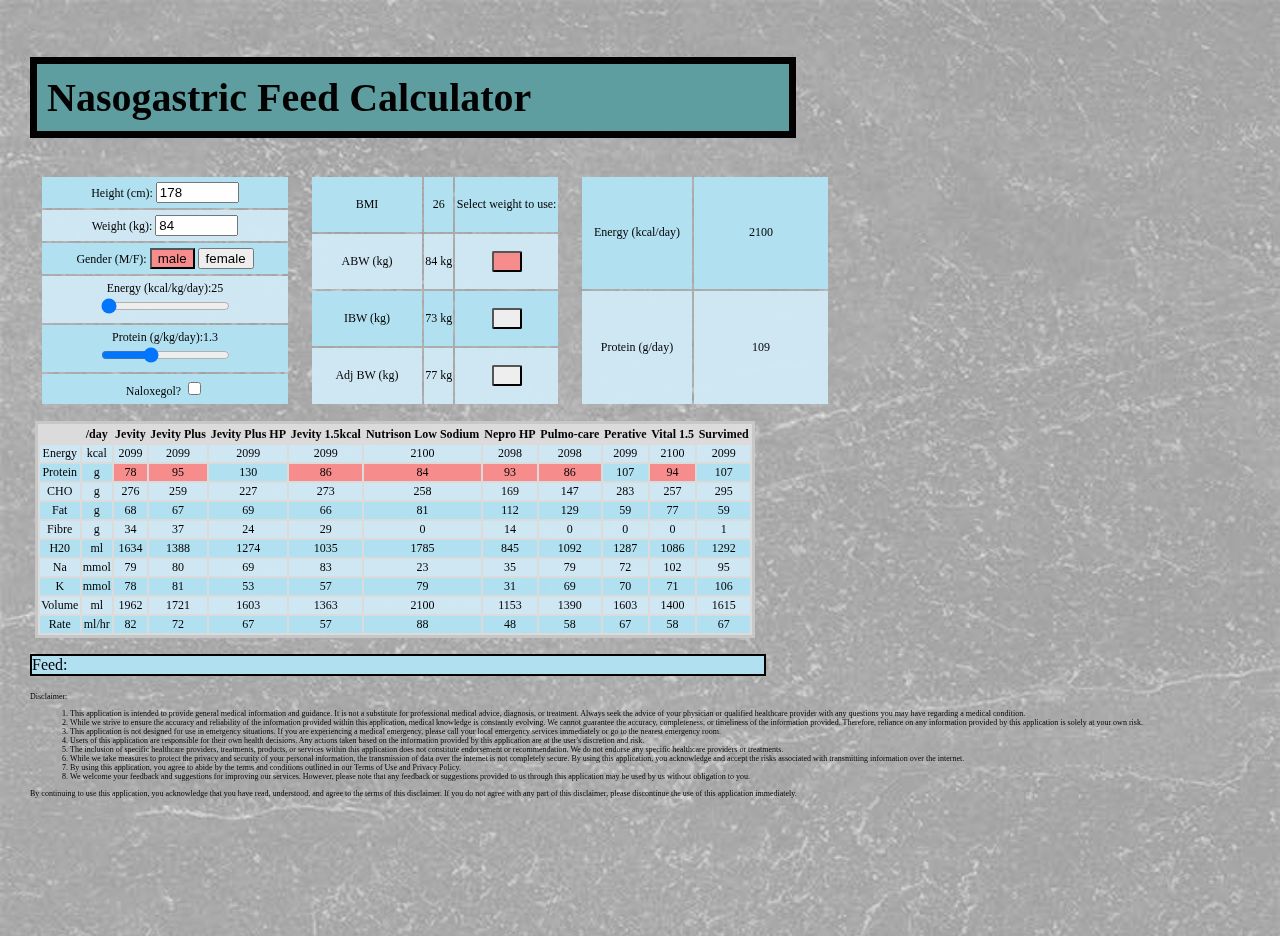
==== index.html @ 3fa879b8 "New favicon" ====
<!DOCTYPE html>
<html lang="en">

<head>
  <meta charset="utf-8" />
  <meta name="viewport" content="width=device-width, initial-scale=1.0">

  <link rel="icon" type="image/x-icon" href="/favicon.png">
  <title>FeedMyPatient</title>

  <link rel="stylesheet" type="text/css" href="style.css">

  <script src="p5.min.js"></script>
  <!-- <script src="libraries/p5.sound.min.js"></script> -->

</head>

<body style="font-family:Verdana">
  <h1>Nasogastric Feed Calculator</h1>
  <div class="container">
    <!--<div class="row1">
      <div>
        <label>Paste content:</label><br>
        <input type="text" id="read_in" style="height: 160px"></input>
      </div>
    </div>-->

    <div class="row1">
      <table class="metrics_table">
        <tr class="odd_row">
          <td class="metrics_row_header"><label>Height (cm):
            <input id="patientHeight" type="number" value="178" style="width: 75px"></input></label></td>
          
        </tr>
        <tr class="even_row">
          <td class="metrics_row_header"><label>Weight (kg):
            <input id="patientWeight" type="number" value="84" style="width: 75px"></input>
          </label></td>
          
        </tr>
        <tr class="odd_row">
          <td class="metrics_row_header"><label>Gender (M/F):
            <input id="patientMaleGender" type="button" value="male"></input>
            <input id="patientFemaleGender" type="button" value="female"></input>
          </label></td>
        </tr>

        <tr class="even_row">
          <td class="metrics_row_header"><label id="energyReqLabel">Energy (kcal/kg/day):25</label>
            <input type="range" id="energyRequirements" min="25" max="35" step="1" value="25"
              oninput="updateEnergyValue(this.value)">
            <script>
              function updateEnergyValue(value) {
                // Convert value to floating point
                let floatValue = parseFloat(value);
                document.getElementById('energyReqLabel').textContent = "Energy (kcal/kg/day):" + floatValue.toFixed(1);
              }
            </script></td>
          
        </tr>

        <tr class="odd_row">
          <td class="metrics_row_header"><label id="proteinReqLabel">Protein (g/kg/day):1.3</label>
            <input type="range" id="proteinRequirements" min="1.0" max="1.8" step="0.1" value="1.3"
              oninput="updateValue(this.value)">
            <script>
              function updateValue(value) {
                // Convert value to floating point
                let floatValue = parseFloat(value);
                document.getElementById('proteinReqLabel').textContent = "Protein (g/kg/day):" + floatValue.toFixed(1);
              }
            </script></td>
        </tr>

        <tr class="odd_row">
          <td class="metrics_row_header"><label>Naloxegol?</label>
            <input id="naloxegol" type="checkbox"></input>
          </div></td>
        </tr>
      </table>
    </div>
    
    <div class="row1">
      <table class="metrics_table">
        <tr class="odd_row">
          <td class="metrics_row_header">BMI</td>
          <td id="BMIBox"></td>
          <td>Select weight to use:</td>
        </tr>
        <tr class="even_row">
          <td class="metrics_row_header">ABW (kg)</td>
          <td id="ActBWBox"></td>
          <td><input class="weightSelectButton" id="ABWselected" type="button" class="highlight"></td>
        </tr>
        <tr class="odd_row">
          <td class="metrics_row_header">IBW (kg)</td>
          <td id="IBWBox"></td>
          <td><input class="weightSelectButton" id="IBWselected" type="button"></td>
        </tr>

        <tr class="even_row">
          <td class="metrics_row_header">Adj BW (kg)</td>
          <td id="AdjBWBox"></td>
          <td><input class="weightSelectButton" id="AdjBWselected" type="button"></td>
        </tr>
      </table>
    </div>

    <div class="row1">
      <table class="metrics_table">
        <tr class="odd_row" >
          <td class="metrics_row_header">Energy (kcal/day)</td>
          <td id="dailyEnergyBox"></td>
        </tr>
        <tr class="even_row">
          <td class="metrics_row_header">Protein (g/day)</td>
          <td id="dailyProteinBox"></td>
        </tr>
      </table>
    </div>
  </div>

  <div class="row2">
    <div id="table1-container"></div>
  </div>

  </div>
  <p id="outputBox" class="output_box">Feed:</p>
  </div>


  <script src="sketch.js"></script>
  <script src="nonfeedfunctions.js"></script>
  <!--<script src="data2.csv"></script> -->


  <div id="disclaimer">
    <p>Disclaimer:
    <ol>
      <li>This application is intended to provide general medical information and guidance. It is not a substitute for
        professional medical advice, diagnosis, or treatment. Always seek the advice of your physician or qualified
        healthcare provider with any questions you may have regarding a medical condition.</li>
      <li>While we strive to ensure the accuracy and reliability of the information provided within this application,
        medical knowledge is constantly evolving. We cannot guarantee the accuracy, completeness, or timeliness of the
        information provided. Therefore, reliance on any information provided by this application is solely at your own
        risk.</li>
      <li>This application is not designed for use in emergency situations. If you are experiencing a medical emergency,
        please call your local emergency services immediately or go to the nearest emergency room.</li>
      <li>Users of this application are responsible for their own health decisions. Any actions taken based on the
        information provided by this application are at the user's discretion and risk.</li>
      <li>The inclusion of specific healthcare providers, treatments, products, or services within this application does
        not constitute endorsement or recommendation. We do not endorse any specific healthcare providers or treatments.
      </li>
      <li>While we take measures to protect the privacy and security of your personal information, the transmission of
        data over the internet is not completely secure. By using this application, you acknowledge and accept the risks
        associated with transmitting information over the internet.</li>
      <li>By using this application, you agree to abide by the terms and conditions outlined in our Terms of Use and
        Privacy Policy.</li>
      <li>We welcome your feedback and suggestions for improving our services. However, please note that any feedback or
        suggestions provided to us through this application may be used by us without obligation to you.</li>
    </ol>
    By continuing to use this application, you acknowledge that you have read, understood, and agree to the terms of
    this
    disclaimer. If you do not agree with any part of this disclaimer, please discontinue the use of this application
    immediately.</p>
  </div>
</body>

</html>
---- style.css ----
html{
  background-image: url('slate.jpeg');
  background-size: cover;
  background-color: rgba(255,255,255,0.6);
  background-blend-mode: lighten;
  font-size: 1rem;
}

body {
  margin: 10px;
  padding: 20px;
  opacity: 0.99;
}

h1{
  font-size: 2.5rem;
  padding: 10px;
  border: 7.1px;
  border-color: rgb(0, 0, 0);
  border-style: solid;
  width: 60%;
  background-color: cadetblue;
  min-width: 700px
}

.my_table{
  table-layout: fixed;
  min-width: 720px;
  font-size: 0.75rem;
  border-color: rgb(200,200,200);
  background-color: rgb(220,220,220);
  border-style: solid
}

.userInputs{
  /*height, weight and gender*/
  /*display: inline; */
  margin: 5px;
  font: 0.75rem;
  font-size: 0.75rem;
}

.read_in {
  height: 240px;
  padding: 5px;
}

.weightSelectButton{
  width: 30px;
}

.metrics_table{
  font-size: 0.75rem;
  padding: 0px;
  min-width: 100px;
}

.metrics_table > tr {
  padding: 40px;
}

.metrics_row_header{
  /*font-weight: bold;*/
  width: 100px;
  padding: 5px;
  text-wrap: true;
}

.row_header{
  font-weight: bold;
  min-width: 100px;
  padding: 5px;
}

.column_header{
  font-weight: bold;
  background-color: pink;
}

.odd_row{
  background-color: rgb(178, 225, 241);
  padding: 0px;
}

.even_row{
  background-color: rgb(208, 231, 244);
  padding: 0px;
}

td{
  text-align:center;
}

.container {
  display: flex;
}

.container > div {
  max-width: 250px;
  flex: 2; /*grow*/
  padding: 5px;
}

canvas {
  display: block;
}

.weightSelectButton{
  border-radius: 2px;
}

.row1{
  display:grid;
  margin: 5px;
  border-color: rgb(220,220,220);
  background-color: rbg(178,255,241);
}

.row2{
  display:grid;
  margin: 5px;
}

.output_box{
  border: 2px;
  border-style: solid;
  border-color: black;
  background-color: rgb(178,225,241);
  width: 60%;
}

/*used for feed column selection */
.selected {
  background-color: rgba(255, 242, 4, 0.84);
}

/*used for male/female button highlighting, assigned in sketch.js*/
.highlight {
  background-color: rgb(248, 140, 140);
}

#disclaimer{
 font-size: 0.5rem;
}
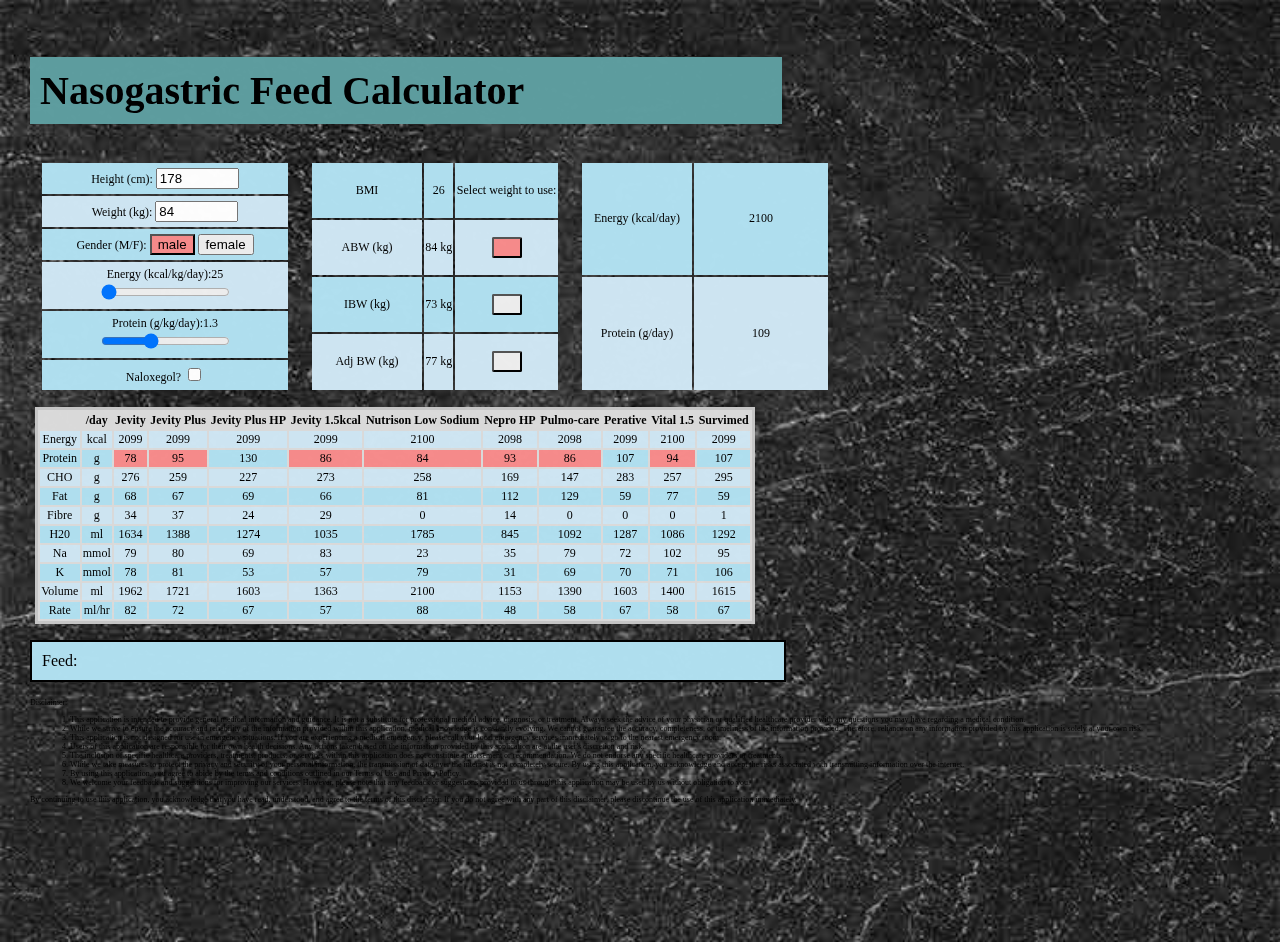
==== commit 48ff5512: "Beginning to make outputBox work" ====
--- a/index.html
+++ b/index.html
@@ -125,7 +125,7 @@
   </div>
 
   </div>
-  <p id="outputBox" class="output_box">Feed:</p>
+  <p id="outputBox" class="output_box" style="padding: 10px">Feed:</p>
   </div>
 
 
--- a/style.css
+++ b/style.css
@@ -2,7 +2,7 @@
   background-image: url('slate.jpeg');
   background-size: cover;
   background-color: rgba(255,255,255,0.6);
-  background-blend-mode: lighten;
+  /*background-blend-mode: lighten;*/
   font-size: 1rem;
 }
 
@@ -15,9 +15,9 @@
 h1{
   font-size: 2.5rem;
   padding: 10px;
-  border: 7.1px;
+  /*border: 0px;
   border-color: rgb(0, 0, 0);
-  border-style: solid;
+  border-style: solid;*/
   width: 60%;
   background-color: cadetblue;
   min-width: 700px
@@ -107,6 +107,7 @@
 
 .weightSelectButton{
   border-radius: 2px;
+
 }
 
 .row1{
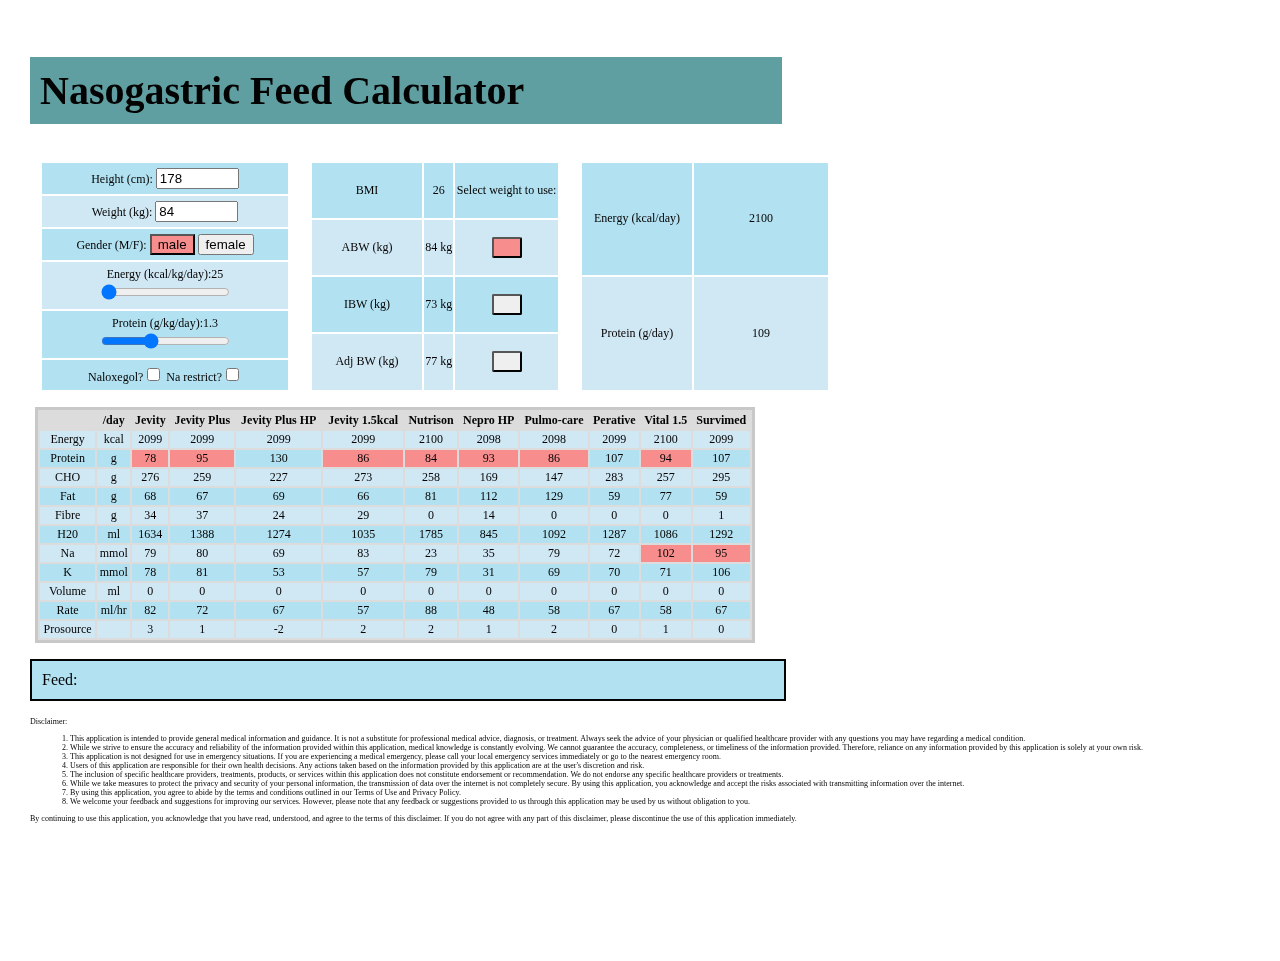
==== commit 61b617d8: "Na restrict build (early)" ====
--- a/index.html
+++ b/index.html
@@ -73,8 +73,9 @@
         </tr>
 
         <tr class="odd_row">
-          <td class="metrics_row_header"><label>Naloxegol?</label>
-            <input id="naloxegol" type="checkbox"></input>
+          <td class="metrics_row_header">
+            <label>Naloxegol?<input id="naloxegol" type="checkbox"></input></label>
+            <label>Na restrict?<input id="NaRestrict" type="checkbox"></input></label>
           </div></td>
         </tr>
       </table>
--- a/style.css
+++ b/style.css
@@ -1,6 +1,6 @@
 html{
-  background-image: url('slate.jpeg');
-  background-size: cover;
+  /*background-image: url('slate.jpeg');
+  background-size: cover;*/
   background-color: rgba(255,255,255,0.6);
   /*background-blend-mode: lighten;*/
   font-size: 1rem;
@@ -15,8 +15,7 @@
 h1{
   font-size: 2.5rem;
   padding: 10px;
-  /*border: 0px;
-  border-color: rgb(0, 0, 0);
+  /*border-color: rgb(0, 0, 0);
   border-style: solid;*/
   width: 60%;
   background-color: cadetblue;
@@ -142,4 +141,4 @@
 
 #disclaimer{
  font-size: 0.5rem;
-}+}
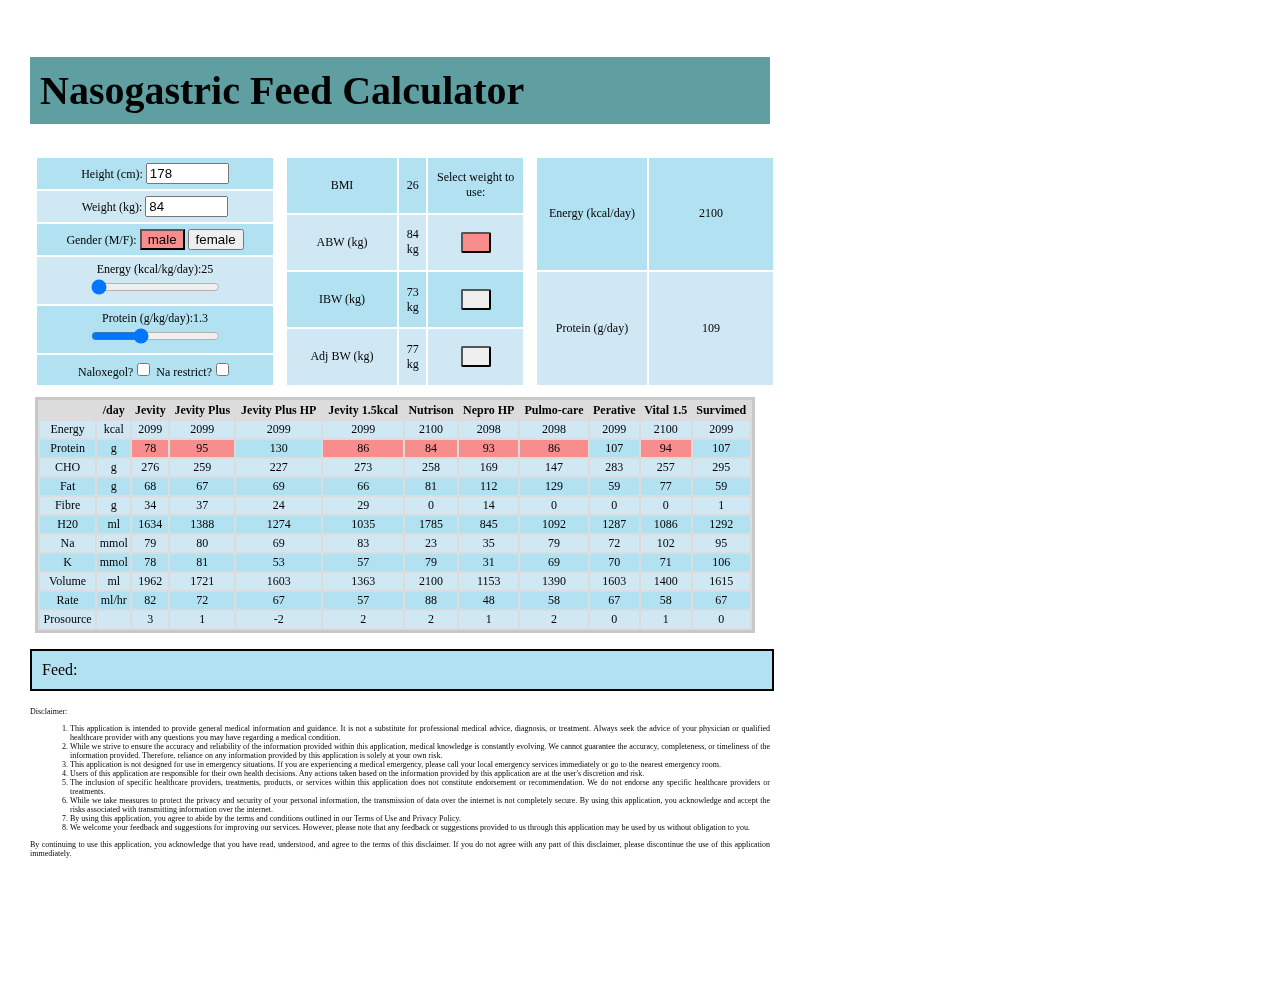
==== commit de2d589b: "Max/min heights and weights" ====
--- a/index.html
+++ b/index.html
@@ -29,12 +29,12 @@
       <table class="metrics_table">
         <tr class="odd_row">
           <td class="metrics_row_header"><label>Height (cm):
-            <input id="patientHeight" type="number" value="178" style="width: 75px"></input></label></td>
+            <input id="patientHeight" type="number" value="178" style="width: 75px" min="100" max = "220"></input></label></td>
           
         </tr>
         <tr class="even_row">
           <td class="metrics_row_header"><label>Weight (kg):
-            <input id="patientWeight" type="number" value="84" style="width: 75px"></input>
+            <input id="patientWeight" type="number" value="84" min ="30" max="150" style="width: 75px"></input>
           </label></td>
           
         </tr>
--- a/style.css
+++ b/style.css
@@ -1,7 +1,7 @@
-html{
+html {
   /*background-image: url('slate.jpeg');
   background-size: cover;*/
-  background-color: rgba(255,255,255,0.6);
+  background-color: rgba(255, 255, 255, 0.6);
   /*background-blend-mode: lighten;*/
   font-size: 1rem;
 }
@@ -12,26 +12,26 @@
   opacity: 0.99;
 }
 
-h1{
+h1 {
   font-size: 2.5rem;
   padding: 10px;
   /*border-color: rgb(0, 0, 0);
   border-style: solid;*/
-  width: 60%;
+  width: 720px;
   background-color: cadetblue;
   min-width: 700px
 }
 
-.my_table{
+.my_table {
   table-layout: fixed;
   min-width: 720px;
   font-size: 0.75rem;
-  border-color: rgb(200,200,200);
-  background-color: rgb(220,220,220);
+  border-color: rgb(200, 200, 200);
+  background-color: rgb(220, 220, 220);
   border-style: solid
 }
 
-.userInputs{
+.userInputs {
   /*height, weight and gender*/
   /*display: inline; */
   margin: 5px;
@@ -44,89 +44,96 @@
   padding: 5px;
 }
 
-.weightSelectButton{
+.weightSelectButton {
   width: 30px;
 }
 
-.metrics_table{
+.metrics_table {
   font-size: 0.75rem;
   padding: 0px;
   min-width: 100px;
 }
 
-.metrics_table > tr {
+.metrics_table>tr {
   padding: 40px;
 }
 
-.metrics_row_header{
+.metrics_row_header {
   /*font-weight: bold;*/
   width: 100px;
   padding: 5px;
   text-wrap: true;
 }
 
-.row_header{
+.row_header {
   font-weight: bold;
   min-width: 100px;
   padding: 5px;
 }
 
-.column_header{
+.column_header {
   font-weight: bold;
   background-color: pink;
 }
 
-.odd_row{
+.odd_row {
   background-color: rgb(178, 225, 241);
   padding: 0px;
 }
 
-.even_row{
+.even_row {
   background-color: rgb(208, 231, 244);
   padding: 0px;
 }
 
-td{
-  text-align:center;
+td {
+  text-align: center;
 }
 
 .container {
   display: flex;
+  justify-content: space-between;
+  /* Distribute items equally with space between them */
+  width: 100%;
+  max-width: 750px;
 }
 
-.container > div {
+.container>div {
   max-width: 250px;
-  flex: 2; /*grow*/
-  padding: 5px;
+  flex: 2;
+  /*grow*/
+  padding: 0px;
 }
 
 canvas {
   display: block;
 }
 
-.weightSelectButton{
+.weightSelectButton {
   border-radius: 2px;
 
 }
 
-.row1{
-  display:grid;
+.row1 {
+  display: grid;
+  padding: 0px;
   margin: 5px;
-  border-color: rgb(220,220,220);
-  background-color: rbg(178,255,241);
+  border-color: rgb(220, 220, 220);
+  background-color: rbg(178, 255, 241);
+  min-width: 200px;
 }
 
-.row2{
-  display:grid;
+.row2 {
+  display: grid;
   margin: 5px;
 }
 
-.output_box{
+.output_box {
   border: 2px;
   border-style: solid;
   border-color: black;
-  background-color: rgb(178,225,241);
-  width: 60%;
+  background-color: rgb(178, 225, 241);
+  width: 720px;
 }
 
 /*used for feed column selection */
@@ -139,6 +146,8 @@
   background-color: rgb(248, 140, 140);
 }
 
-#disclaimer{
- font-size: 0.5rem;
-}
+#disclaimer {
+  max-width: 740px;
+  font-size: 0.5rem;
+  text-align: justify;
+}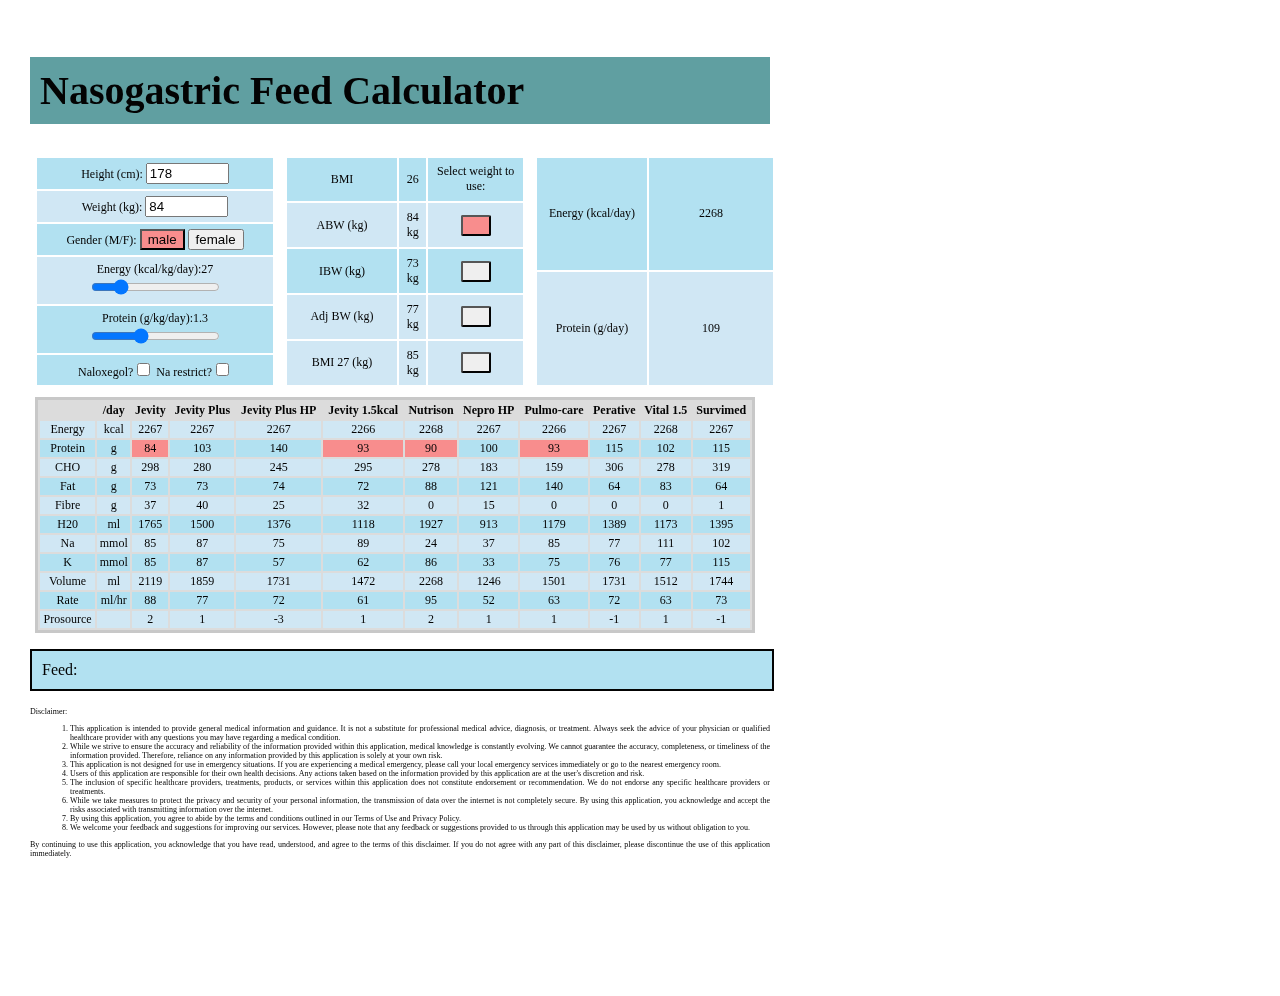
==== commit 4525e273: "BMI27 body weight and fixed weight change stuff" ====
--- a/index.html
+++ b/index.html
@@ -46,8 +46,8 @@
         </tr>
 
         <tr class="even_row">
-          <td class="metrics_row_header"><label id="energyReqLabel">Energy (kcal/kg/day):25</label>
-            <input type="range" id="energyRequirements" min="25" max="35" step="1" value="25"
+          <td class="metrics_row_header"><label id="energyReqLabel">Energy (kcal/kg/day):27</label>
+            <input type="range" id="energyRequirements" min="25" max="35" step="1" value="27"
               oninput="updateEnergyValue(this.value)">
             <script>
               function updateEnergyValue(value) {
@@ -104,6 +104,13 @@
           <td id="AdjBWBox"></td>
           <td><input class="weightSelectButton" id="AdjBWselected" type="button"></td>
         </tr>
+
+        <tr class="even_row">
+          <td class="metrics_row_header">BMI 27 (kg)</td>
+          <td id="BMI27BWBox"></td>
+          <td><input class="weightSelectButton" id="BMI27BWselected" type="button"></td>
+        </tr>
+
       </table>
     </div>
 
@@ -130,9 +137,8 @@
   </div>
 
 
-  <script src="sketch.js"></script>
+  <script src="index.js"></script>
   <script src="nonfeedfunctions.js"></script>
-  <!--<script src="data2.csv"></script> -->
 
 
   <div id="disclaimer">
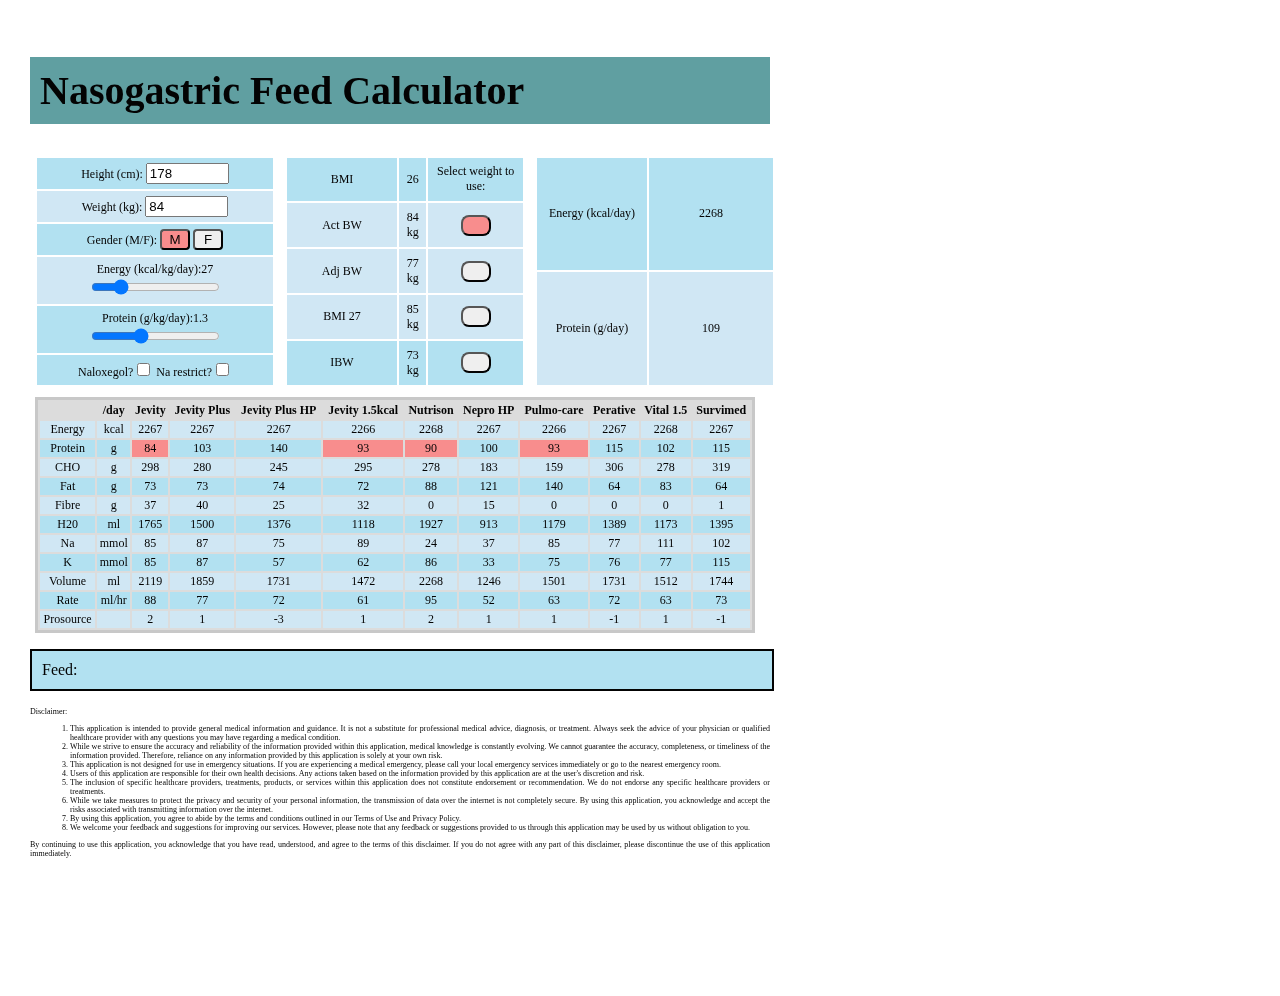
==== commit 86d004ba: "Changes" ====
--- a/index.html
+++ b/index.html
@@ -40,8 +40,8 @@
         </tr>
         <tr class="odd_row">
           <td class="metrics_row_header"><label>Gender (M/F):
-            <input id="patientMaleGender" type="button" value="male"></input>
-            <input id="patientFemaleGender" type="button" value="female"></input>
+            <input id="patientMaleGender" type="button" value="M" class = "genderSelectButton"></input>
+            <input id="patientFemaleGender" type="button" value="F" class = "genderSelectButton"></input>
           </label></td>
         </tr>
 
@@ -89,26 +89,27 @@
           <td>Select weight to use:</td>
         </tr>
         <tr class="even_row">
-          <td class="metrics_row_header">ABW (kg)</td>
+          <td class="metrics_row_header">Act BW</td>
           <td id="ActBWBox"></td>
           <td><input class="weightSelectButton" id="ABWselected" type="button" class="highlight"></td>
         </tr>
-        <tr class="odd_row">
-          <td class="metrics_row_header">IBW (kg)</td>
-          <td id="IBWBox"></td>
-          <td><input class="weightSelectButton" id="IBWselected" type="button"></td>
-        </tr>
-
+        
         <tr class="even_row">
-          <td class="metrics_row_header">Adj BW (kg)</td>
+          <td class="metrics_row_header">Adj BW</td>
           <td id="AdjBWBox"></td>
           <td><input class="weightSelectButton" id="AdjBWselected" type="button"></td>
         </tr>
 
         <tr class="even_row">
-          <td class="metrics_row_header">BMI 27 (kg)</td>
+          <td class="metrics_row_header">BMI 27</td>
           <td id="BMI27BWBox"></td>
           <td><input class="weightSelectButton" id="BMI27BWselected" type="button"></td>
+        </tr>
+
+        <tr class="odd_row">
+          <td class="metrics_row_header">IBW</td>
+          <td id="IBWBox"></td>
+          <td><input class="weightSelectButton" id="IBWselected" type="button"></td>
         </tr>
 
       </table>
--- a/style.css
+++ b/style.css
@@ -19,7 +19,7 @@
   border-style: solid;*/
   width: 720px;
   background-color: cadetblue;
-  min-width: 700px
+  min-width: 700px;
 }
 
 .my_table {
@@ -28,7 +28,7 @@
   font-size: 0.75rem;
   border-color: rgb(200, 200, 200);
   background-color: rgb(220, 220, 220);
-  border-style: solid
+  border-style: solid;
 }
 
 .userInputs {
@@ -54,7 +54,7 @@
   min-width: 100px;
 }
 
-.metrics_table>tr {
+.metrics_table > tr {
   padding: 40px;
 }
 
@@ -98,7 +98,7 @@
   max-width: 750px;
 }
 
-.container>div {
+.container > div {
   max-width: 250px;
   flex: 2;
   /*grow*/
@@ -110,8 +110,15 @@
 }
 
 .weightSelectButton {
-  border-radius: 2px;
+  border-radius: 8px;
+}
 
+.genderSelectButton {
+  width: 30px;
+  border-radius: 4px;
+}
+.genderSelectButtonHighlighted {
+  background-color: rgb(248, 140, 140);
 }
 
 .row1 {
@@ -144,10 +151,11 @@
 /*used for male/female button highlighting, assigned in sketch.js*/
 .highlight {
   background-color: rgb(248, 140, 140);
+  /* border-radius: 8px; */
 }
 
 #disclaimer {
   max-width: 740px;
   font-size: 0.5rem;
   text-align: justify;
-}+}
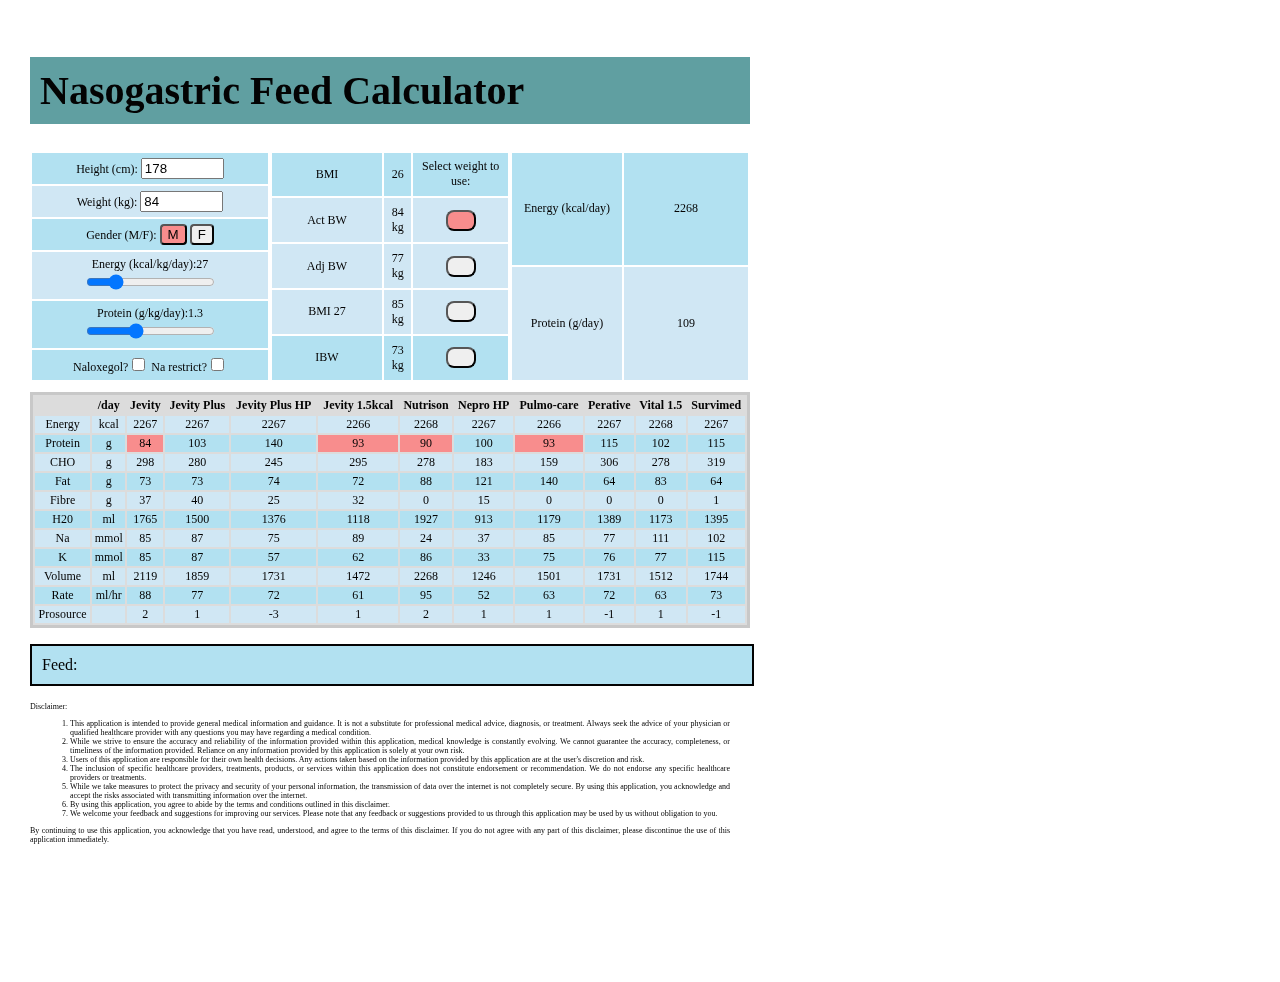
==== commit 4f0e132a: "Styling and security changes" ====
--- a/index.html
+++ b/index.html
@@ -17,15 +17,15 @@
 
 <body style="font-family:Verdana">
   <h1>Nasogastric Feed Calculator</h1>
-  <div class="container">
-    <!--<div class="row1">
+  <div class="row1">
+    <!--<div class="tableA">
       <div>
         <label>Paste content:</label><br>
         <input type="text" id="read_in" style="height: 160px"></input>
       </div>
     </div>-->
 
-    <div class="row1">
+    <div class="tableA">
       <table class="metrics_table">
         <tr class="odd_row">
           <td class="metrics_row_header"><label>Height (cm):
@@ -81,7 +81,7 @@
       </table>
     </div>
     
-    <div class="row1">
+    <div class="tableA">
       <table class="metrics_table">
         <tr class="odd_row">
           <td class="metrics_row_header">BMI</td>
@@ -115,7 +115,7 @@
       </table>
     </div>
 
-    <div class="row1">
+    <div class="tableA">
       <table class="metrics_table">
         <tr class="odd_row" >
           <td class="metrics_row_header">Energy (kcal/day)</td>
@@ -133,14 +133,9 @@
     <div id="table1-container"></div>
   </div>
 
-  </div>
+  <div class="row3">
   <p id="outputBox" class="output_box" style="padding: 10px">Feed:</p>
   </div>
-
-
-  <script src="index.js"></script>
-  <script src="nonfeedfunctions.js"></script>
-
 
   <div id="disclaimer">
     <p>Disclaimer:
@@ -150,10 +145,8 @@
         healthcare provider with any questions you may have regarding a medical condition.</li>
       <li>While we strive to ensure the accuracy and reliability of the information provided within this application,
         medical knowledge is constantly evolving. We cannot guarantee the accuracy, completeness, or timeliness of the
-        information provided. Therefore, reliance on any information provided by this application is solely at your own
+        information provided. Reliance on any information provided by this application is solely at your own
         risk.</li>
-      <li>This application is not designed for use in emergency situations. If you are experiencing a medical emergency,
-        please call your local emergency services immediately or go to the nearest emergency room.</li>
       <li>Users of this application are responsible for their own health decisions. Any actions taken based on the
         information provided by this application are at the user's discretion and risk.</li>
       <li>The inclusion of specific healthcare providers, treatments, products, or services within this application does
@@ -162,16 +155,18 @@
       <li>While we take measures to protect the privacy and security of your personal information, the transmission of
         data over the internet is not completely secure. By using this application, you acknowledge and accept the risks
         associated with transmitting information over the internet.</li>
-      <li>By using this application, you agree to abide by the terms and conditions outlined in our Terms of Use and
-        Privacy Policy.</li>
-      <li>We welcome your feedback and suggestions for improving our services. However, please note that any feedback or
+      <li>By using this application, you agree to abide by the terms and conditions outlined in this disclaimer.</li>
+      <li>We welcome your feedback and suggestions for improving our services. Please note that any feedback or
         suggestions provided to us through this application may be used by us without obligation to you.</li>
     </ol>
     By continuing to use this application, you acknowledge that you have read, understood, and agree to the terms of
-    this
-    disclaimer. If you do not agree with any part of this disclaimer, please discontinue the use of this application
+    this disclaimer. If you do not agree with any part of this disclaimer, please discontinue the use of this application
     immediately.</p>
   </div>
+
+  <script src="index.js"></script>
+  <script src="nonfeedfunctions.js"></script>
+
 </body>
 
 </html>
--- a/style.css
+++ b/style.css
@@ -17,7 +17,7 @@
   padding: 10px;
   /*border-color: rgb(0, 0, 0);
   border-style: solid;*/
-  width: 720px;
+  width: 700px;
   background-color: cadetblue;
   min-width: 700px;
 }
@@ -90,16 +90,17 @@
   text-align: center;
 }
 
-.container {
+.row1 {
   display: flex;
   justify-content: space-between;
   /* Distribute items equally with space between them */
   width: 100%;
-  max-width: 750px;
+  max-width: 720px;
+  min-width: 720px;
 }
 
-.container > div {
-  max-width: 250px;
+.row1 > div {
+  /* max-width: 250px; */
   flex: 2;
   /*grow*/
   padding: 0px;
@@ -114,17 +115,17 @@
 }
 
 .genderSelectButton {
-  width: 30px;
+  width: 30;
   border-radius: 4px;
 }
 .genderSelectButtonHighlighted {
   background-color: rgb(248, 140, 140);
 }
 
-.row1 {
+.tableA {
   display: grid;
   padding: 0px;
-  margin: 5px;
+  /* margin: 5px; */
   border-color: rgb(220, 220, 220);
   background-color: rbg(178, 255, 241);
   min-width: 200px;
@@ -132,7 +133,14 @@
 
 .row2 {
   display: grid;
-  margin: 5px;
+  max-width: 720px;
+  margin-top: 10px;
+  margin-bottom: 10px;
+}
+
+.row3 {
+  margin-top: 10px;
+  margin-bottom: 10px;
 }
 
 .output_box {
@@ -140,7 +148,7 @@
   border-style: solid;
   border-color: black;
   background-color: rgb(178, 225, 241);
-  width: 720px;
+  width: 700px;
 }
 
 /*used for feed column selection */
@@ -155,7 +163,7 @@
 }
 
 #disclaimer {
-  max-width: 740px;
+  max-width: 700px;
   font-size: 0.5rem;
   text-align: justify;
 }
